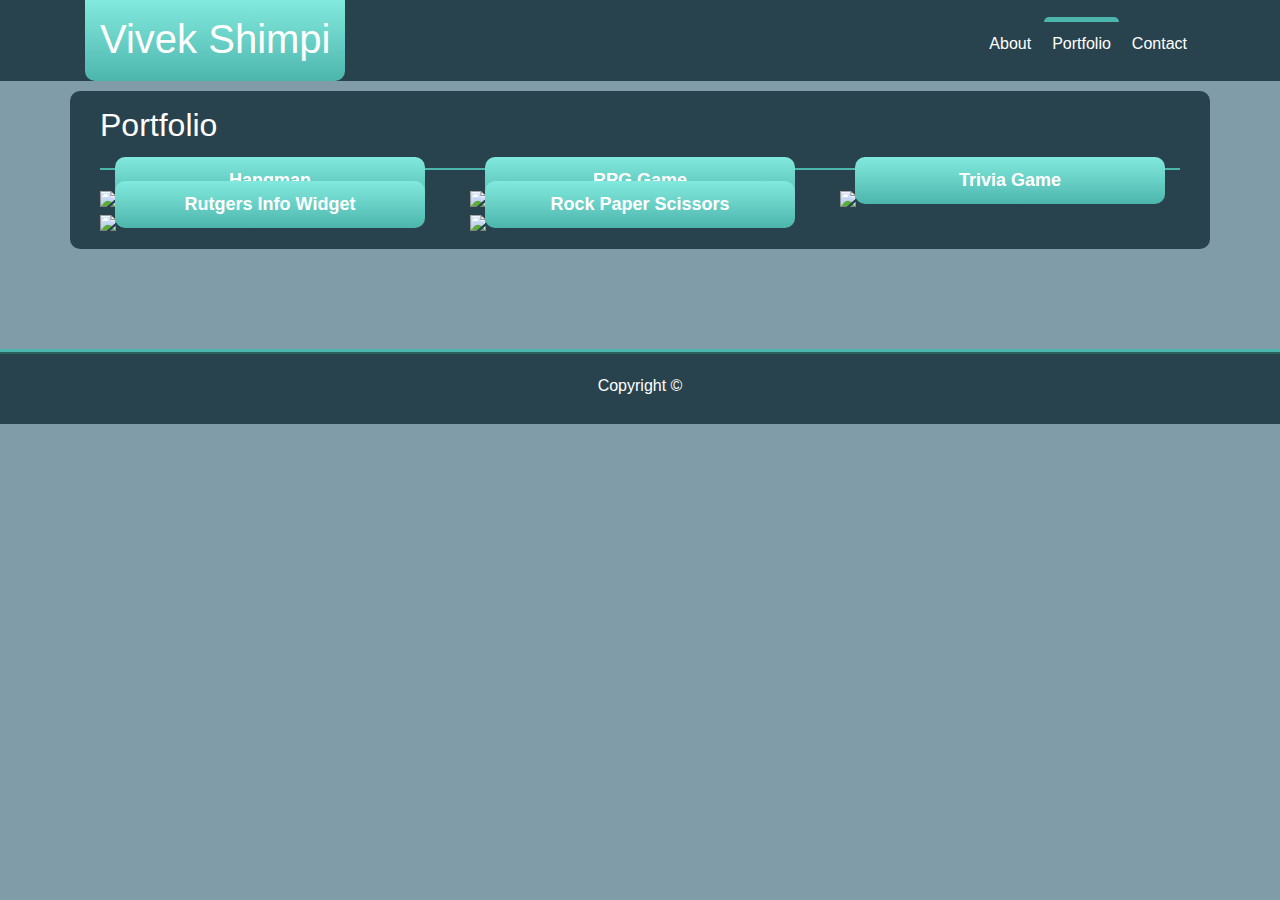
==== portfolio.html @ 668c60a3 "Responsive Bootstrap Portfolio Site" ====
<!doctype html>
<html lang="en">

<head>
    <!-- Required meta tags -->
    <meta charset="utf-8">
    <meta name="viewport" content="width=device-width, initial-scale=1, shrink-to-fit=no">
    <meta name="description" content="A simple page about Vivek Shimpi">
    <meta name="author" content="Vivek Shimpi">

    <title>Vivek Shimpi Porfolio</title>

    <!-- Bootstrap core CSS -->
    <link rel="stylesheet" href="https://maxcdn.bootstrapcdn.com/bootstrap/4.0.0/css/bootstrap.min.css" integrity="sha384-Gn5384xqQ1aoWXA+058RXPxPg6fy4IWvTNh0E263XmFcJlSAwiGgFAW/dAiS6JXm"
        crossorigin="anonymous">

    <!-- Icon Font Import -->
    <link rel="stylesheet" href="https://use.fontawesome.com/releases/v5.5.0/css/all.css" integrity="sha384-B4dIYHKNBt8Bc12p+WXckhzcICo0wtJAoU8YZTY5qE0Id1GSseTk6S+L3BlXeVIU"
        crossorigin="anonymous">

    <!-- Additional CSS -->
    <!-- <link rel="stylesheet" href="assets/css/animate.css"> -->
    <link rel="stylesheet" href="assets/css/style.css">


</head>

<body class="page">
    <div class="navbar-wrapper">
        <nav class="navbar navbar-default navbar-fixed-top navbar-expand-md" role="navigation">
            <div class="container">
                <a class="navbar-brand" href="index.html"><h1>Vivek Shimpi</h1></a>
                <div class="navbar-header">
                    <button class="navbar-toggler" type="button" data-toggle="collapse" data-target="#navbar">
                        <i class="fa fa-bars"></i>
                    </button>
                </div>
                <div class="collapse navbar-collapse justify-content-end" id="navbar">
                    <ul class="nav navbar-nav navbar-right">
                        <li><a class="nav-link text-center" href="index.html"><span class="fa fa-question"></span> About</a></li>
                        <li><a class="nav-link text-center active" href="#"><span class="fa fa-book-open"></span> Portfolio</a></li>
                        <li><a class="nav-link text-center" href="contact.html"><span class="fa fa-envelope"></span> Contact</a></li>
                    </ul>
                </div>
            </div>
        </nav>
    </div>
    <section class="main container">
        <div class="content">
            <div class="subtitle row">
                <h2 class="col-12">Portfolio</h2>
            </div>
            <!-- image and text content -->
            <hr/>
            <div class="row">
                <div class="portfolio-image col-xs-12 col-sm-6 col-md-4">
                    <a href="#">
                        <img src="https://upload.wikimedia.org/wikipedia/commons/8/85/Hangman-5.svg">
                    </a>
                    <div class="portfolio-label">Hangman</div>
                </div>
                <div class="portfolio-image col-xs-12 col-sm-6 col-md-4">
                    <a href="#">
                        <img src="https://www.maxpixel.net/static/photo/2x/Dungeons-Game-Dice-Dragons-Die-Rpg-Play-Number-468917.jpg">
                    </a>
                    <div class="portfolio-label">RPG Game</div>
                </div>
                <div class="portfolio-image col-xs-12 col-sm-6 col-md-4">
                    <a href="#">
                        <img src="https://cdn.pixabay.com/photo/2017/03/02/09/26/question-mark-2110767_1280.jpg">
                    </a>
                    <div class="portfolio-label">Trivia Game</div>
                </div>
                <div class="portfolio-image col-xs-12 col-sm-6 col-md-4">
                    <a href="#">
                        <img src="https://upload.wikimedia.org/wikipedia/commons/2/2b/College_Hall%2C_Rutgers%2C_New_Brunswick%2C_NJ_-_south_view.jpg">
                    </a>
                    <div class="portfolio-label">Rutgers Info Widget</div>
                </div>
                <div class="portfolio-image col-xs-12 col-sm-6 col-md-4">
                    <a href="#">
                        <img src="https://upload.wikimedia.org/wikipedia/commons/e/e6/Rock_paper_scissors.jpg">
                    </a>
                    <div class="portfolio-label">Rock Paper Scissors</div>
                </div>
            </div>
        </div>
    </div>
    </section>
    <footer class="row text-center">
        <p class="col-12">Copyright ©</p>
    </footer>

    <!-- Optional JavaScript -->
    <!-- jQuery first, then Popper.js, then Bootstrap JS -->
    <script src="https://code.jquery.com/jquery-3.2.1.slim.min.js" integrity="sha384-KJ3o2DKtIkvYIK3UENzmM7KCkRr/rE9/Qpg6aAZGJwFDMVNA/GpGFF93hXpG5KkN"
        crossorigin="anonymous"></script>
    <script src="https://cdnjs.cloudflare.com/ajax/libs/popper.js/1.12.9/umd/popper.min.js" integrity="sha384-ApNbgh9B+Y1QKtv3Rn7W3mgPxhU9K/ScQsAP7hUibX39j7fakFPskvXusvfa0b4Q"
        crossorigin="anonymous"></script>
    <script src="https://maxcdn.bootstrapcdn.com/bootstrap/4.0.0/js/bootstrap.min.js" integrity="sha384-JZR6Spejh4U02d8jOt6vLEHfe/JQGiRRSQQxSfFWpi1MquVdAyjUar5+76PVCmYl"
        crossorigin="anonymous"></script>
</body>

</html>
---- assets/css/style.css ----
body{
    background: #819ca9;
}

.navbar {
    background: #29434e;
    padding: 0px;
    margin-bottom: 10px;
}

.navbar .container{
    height: 100%;
}
.navbar-brand {
    background: #4db6ac;
    height: 100%;
    border-radius: 0px 0px 10px 10px;
    background-image: linear-gradient(bottom, #4db6ac 0%, #82e9de 100%);
    background-image: -o-linear-gradient(bottom, #4db6ac 0%, #82e9de 100%);
    background-image: -moz-linear-gradient(bottom, #4db6ac 0%, #82e9de  100%);
    background-image: -webkit-linear-gradient(bottom, #4db6ac 0%, #82e9de 100%);
    background-image: -ms-linear-gradient(bottom, #4db6ac 0%, #82e9de 100%);
}

.navbar-brand h1 {
    padding: 10px 15px 5px 15px;
    color: #ffffff;
}

.navbar .nav-link {
    color: #ffffff;
    margin-left: 5px;
    border-radius: 5px;
    border-top: 5px solid #29434e;
    padding-top: 10px;
}

.navbar .active{
    border-top: 5px solid #4db6ac;
}

section.main {
    background: #29434e;
    border-radius: 10px;
    color: #ffffff;
}

.content {
    padding: 15px;
}

hr {
    border:1px solid #4db6ac;
}

#profile_image {
    padding: 0px 15px 15px 0px;
    width: 30%
}

@media screen and (max-width: 992px){
    #profile_image{
        width: 40%;
    }
}

@media screen and (max-width: 768px){
    #profile_image{
        width: 50%;
    }
}

@media screen and (max-width: 576px){
    #profile_image{
        width: 100%;
    }
}

.main a {
    color: #4db6ac;
    font-weight: bold;
}

.portfolio-image img{
    width: 100%
}

.portfolio-label {
    background-color:  #4db6ac;
    color: #ffffff;
    font-weight: bold;
    font-size: 18px;
    text-align: center;
    padding: 10px 0;
    position: absolute;
    bottom: 25%;
    right: 30px;
    left: 30px;
    border-radius: 10px;
    background-image: linear-gradient(bottom, #4db6ac 0%, #82e9de 100%);
    background-image: -o-linear-gradient(bottom, #4db6ac 0%, #82e9de 100%);
    background-image: -moz-linear-gradient(bottom, #4db6ac 0%, #82e9de  100%);
    background-image: -webkit-linear-gradient(bottom, #4db6ac 0%, #82e9de 100%);
    background-image: -ms-linear-gradient(bottom, #4db6ac 0%, #82e9de 100%);
}

form .row {
    margin-bottom: 10px;
}

.btn {
    background: #4db6ac;
    color: #ffffff;
    font-weight: bolder;
    font-size: 18px;
    border-radius: 10px;
    background-image: linear-gradient(bottom, #4db6ac 0%, #82e9de 100%);
    background-image: -o-linear-gradient(bottom, #4db6ac 0%, #82e9de 100%);
    background-image: -moz-linear-gradient(bottom, #4db6ac 0%, #82e9de  100%);
    background-image: -webkit-linear-gradient(bottom, #4db6ac 0%, #82e9de 100%);
    background-image: -ms-linear-gradient(bottom, #4db6ac 0%, #82e9de 100%);
}

footer {
    background: #29434e;
    color: #ffffff;
    margin-top: 100px;
    padding: 20px 30px 10px 30px;
    border-top: 5px ridge #4db6ac;
}
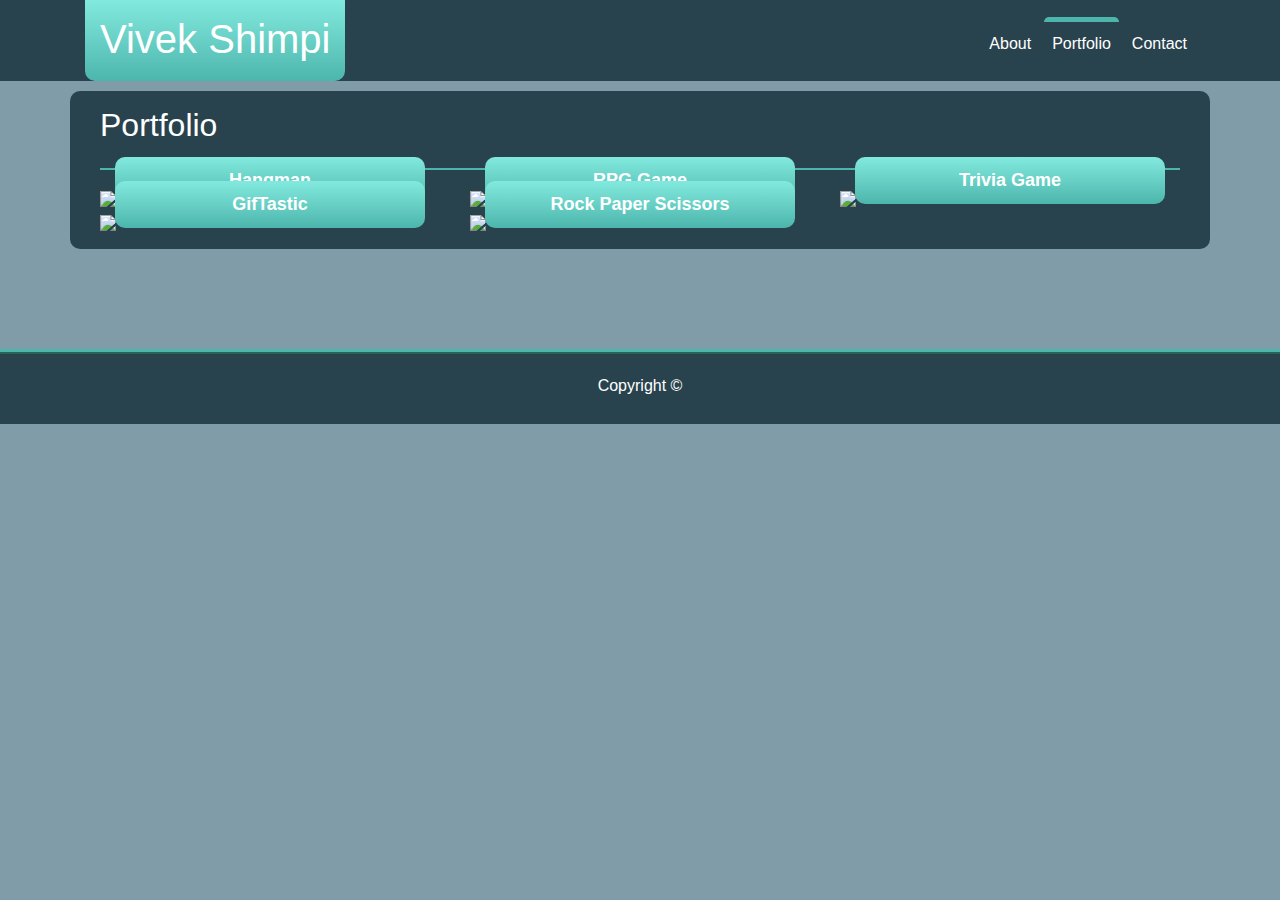
==== commit 0caf4136: "fixed buttons and added giftastic project" ====
--- a/portfolio.html
+++ b/portfolio.html
@@ -54,34 +54,34 @@
             <hr/>
             <div class="row">
                 <div class="portfolio-image col-xs-12 col-sm-6 col-md-4">
-                    <a href="#">
+                    <a href="https://vshimpi100.github.io/Word-Guess-Game/">
                         <img src="https://upload.wikimedia.org/wikipedia/commons/8/85/Hangman-5.svg">
+                        <div class="portfolio-label">Hangman</div>
                     </a>
-                    <div class="portfolio-label">Hangman</div>
                 </div>
                 <div class="portfolio-image col-xs-12 col-sm-6 col-md-4">
-                    <a href="#">
-                        <img src="https://www.maxpixel.net/static/photo/2x/Dungeons-Game-Dice-Dragons-Die-Rpg-Play-Number-468917.jpg">
+                    <a href="https://vshimpi100.github.io/unit-4-game/">
+                        <img src="https://via.placeholder.com/200">
+                        <div class="portfolio-label">RPG Game</div>
                     </a>
-                    <div class="portfolio-label">RPG Game</div>
                 </div>
                 <div class="portfolio-image col-xs-12 col-sm-6 col-md-4">
-                    <a href="#">
-                        <img src="https://cdn.pixabay.com/photo/2017/03/02/09/26/question-mark-2110767_1280.jpg">
+                    <a href="https://vshimpi100.github.io/TriviaGame/">
+                        <img src="https://via.placeholder.com/200">
+                        <div class="portfolio-label">Trivia Game</div>
                     </a>
-                    <div class="portfolio-label">Trivia Game</div>
                 </div>
                 <div class="portfolio-image col-xs-12 col-sm-6 col-md-4">
-                    <a href="#">
-                        <img src="https://upload.wikimedia.org/wikipedia/commons/2/2b/College_Hall%2C_Rutgers%2C_New_Brunswick%2C_NJ_-_south_view.jpg">
+                    <a href="https://vshimpi100.github.io/GifTastic/">
+                        <img src="https://4.bp.blogspot.com/-uhjF2kC3tFc/U_r3myvwzHI/AAAAAAAACiw/tPQ2XOXFYKY/s1600/Circles-3.gif">
+                        <div class="portfolio-label">GifTastic</div>
                     </a>
-                    <div class="portfolio-label">Rutgers Info Widget</div>
                 </div>
                 <div class="portfolio-image col-xs-12 col-sm-6 col-md-4">
                     <a href="#">
                         <img src="https://upload.wikimedia.org/wikipedia/commons/e/e6/Rock_paper_scissors.jpg">
+                        <div class="portfolio-label">Rock Paper Scissors</div>
                     </a>
-                    <div class="portfolio-label">Rock Paper Scissors</div>
                 </div>
             </div>
         </div>
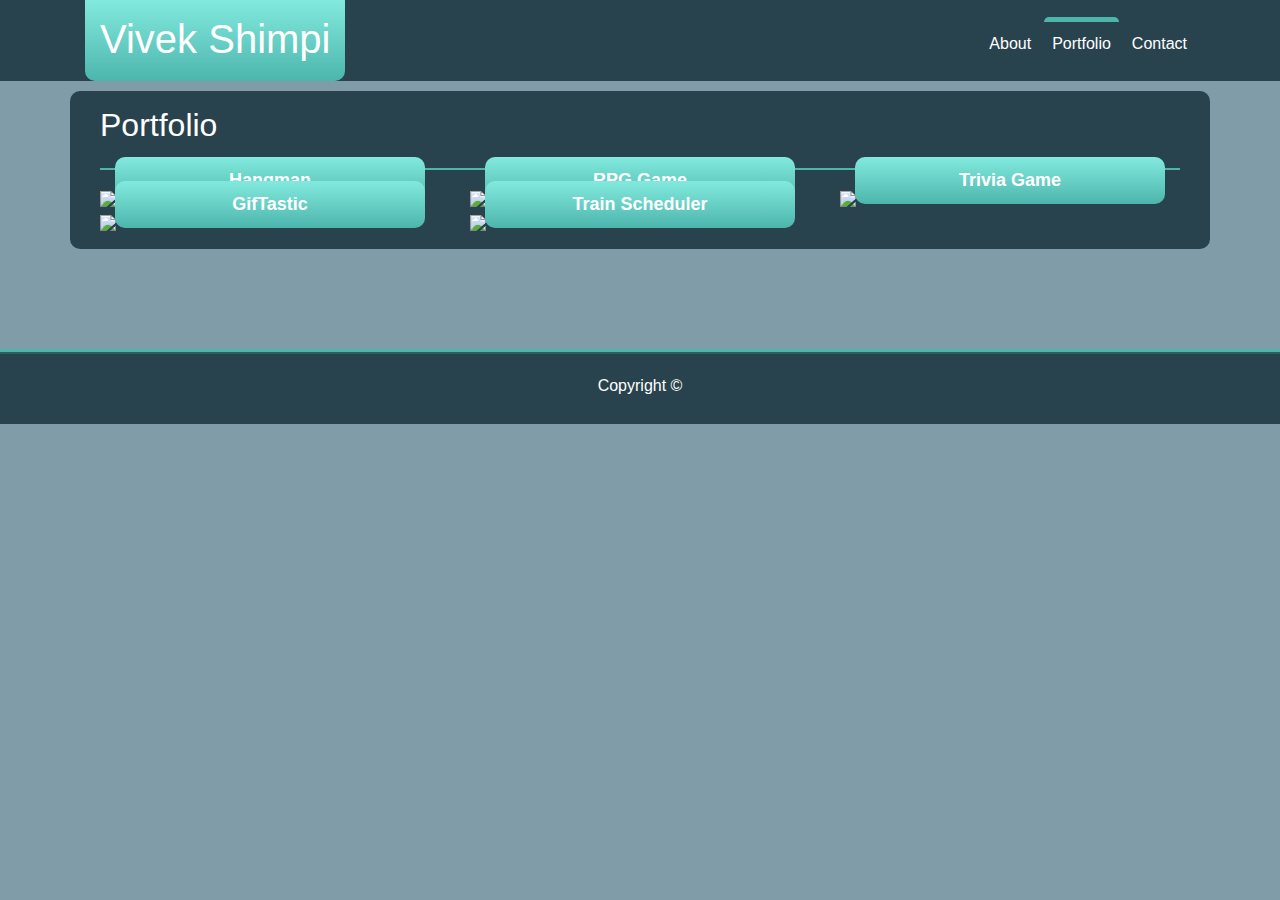
==== commit f2df3ae3: "add train scheduler" ====
--- a/portfolio.html
+++ b/portfolio.html
@@ -78,9 +78,9 @@
                     </a>
                 </div>
                 <div class="portfolio-image col-xs-12 col-sm-6 col-md-4">
-                    <a href="#">
-                        <img src="https://upload.wikimedia.org/wikipedia/commons/e/e6/Rock_paper_scissors.jpg">
-                        <div class="portfolio-label">Rock Paper Scissors</div>
+                    <a href="https://vshimpi100.github.io/Train-Scheduler/">
+                        <img src="https://via.placeholder.com/200">
+                        <div class="portfolio-label">Train Scheduler</div>
                     </a>
                 </div>
             </div>
